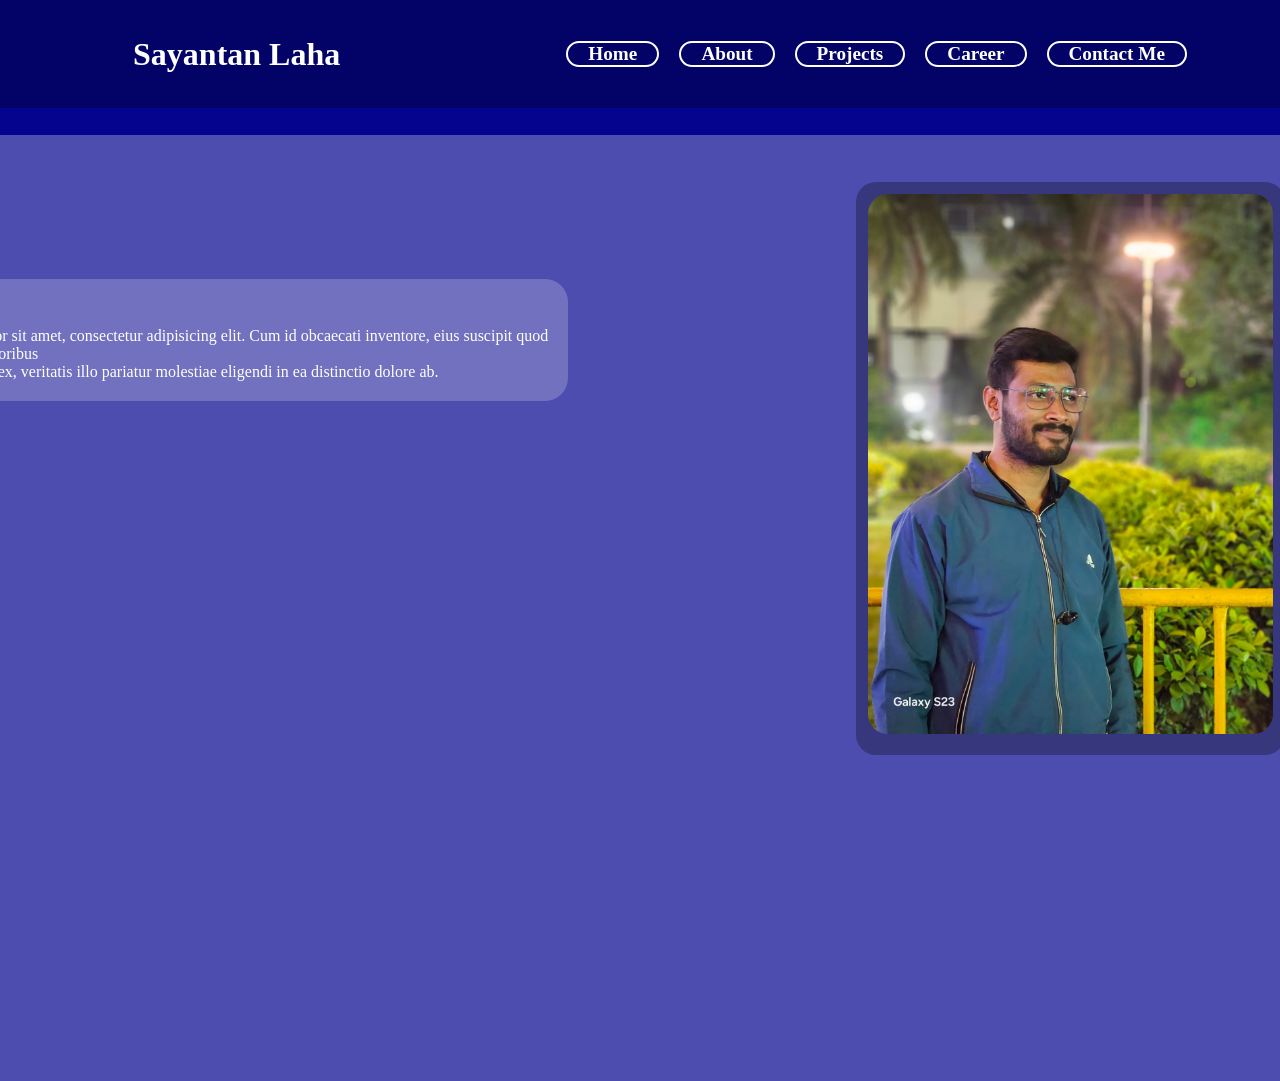
==== about.html @ 3d4ed1c6 "major update about section added" ====
<!DOCTYPE html>
<html lang="en">
<head>
    <meta charset="UTF-8">
    <meta name="viewport" content="width=device-width, initial-scale=1.0">
    <title>Sayantan Laha | About</title>
    <link rel="stylesheet" href="./about.css">
</head>
<body>
    <header id="navbar-container"></header>
    <script src="navbar.js"></script>
    <main>
        <div class="container">
            <div class="text-box">
                <h1>About me</h1>
                <p>Lorem ipsum dolor sit amet, consectetur adipisicing elit. 
                    Cum id obcaecati inventore, eius suscipit quod <br>repudiandae temporibus 
                    <br>laudantium quasi ex, veritatis illo pariatur molestiae eligendi in ea distinctio dolore ab.</p>
            </div>
            <div class="img-box">
                <img src="./profile pictures/300e3d34-6da0-4d51-9f5f-f71334d0c714.jpg" alt="">

                
            </div>
        </div>
    </main>
</body>
</html>
---- about.css ----
*{
    padding: 0;
    margin: 0;
}

body{
    width: 100%;
	min-height: 100vh;
	background-color: rgb(4, 4, 142);
	display: flex;
	justify-content: center;
	align-items: center;
    color: white;
}

.container{
    display: flex;
    align-items: center;
    width: 172vh;
    height: 100vh;
    border-radius: 24px;
    background: rgba(255, 255, 255, 0.29);
    padding: 23px;
}

.container .text-box{
    position: absolute;
    padding: 20px;
    background-color: rgba(255, 255, 255, 0.203);
    color: white;
    margin: 13px -2px 550px;
    transition: all .5s;
    border-radius: 23px;
    gap: 1.2;



}

.container .text-box h1{
    font-size: 25px;
}


.container .text-box h1 p{
    font-size: 11px;
}
.container .img-box{
    display: flex;
    flex-direction: row;
    padding: 12px;
    background: rgba(0, 0, 0, 0.288);
    width: auto;
    height: 61vh;

    margin: 0 110vh 31vh; 
    border-radius: 20px;

}

.container .img-box img{
    display: flex;
    width: auto;
    height: 60vh;
    border-radius: 20px;

}
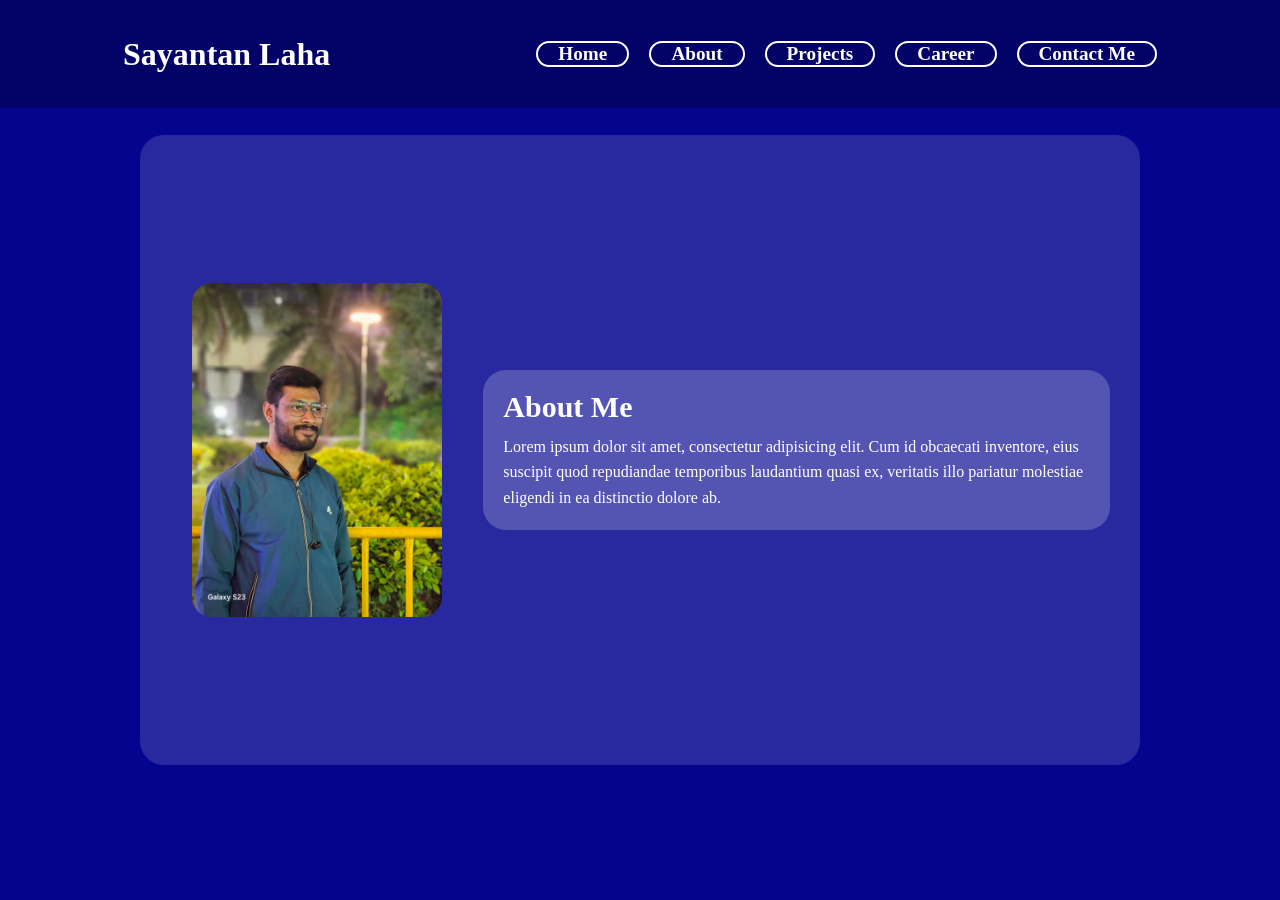
==== commit aaca63ff: "about hhh" ====
--- a/about.html
+++ b/about.html
@@ -7,22 +7,29 @@
     <link rel="stylesheet" href="./about.css">
 </head>
 <body>
+    <!-- Navbar -->
     <header id="navbar-container"></header>
     <script src="navbar.js"></script>
+
     <main>
         <div class="container">
+            <!-- Image Box (Left) -->
+            <div class="img-box">
+                <img src="./profile pictures/300e3d34-6da0-4d51-9f5f-f71334d0c714.jpg" alt="Sayantan Laha">
+            </div>
+
+            <!-- Text Content (Right) -->
             <div class="text-box">
-                <h1>About me</h1>
-                <p>Lorem ipsum dolor sit amet, consectetur adipisicing elit. 
-                    Cum id obcaecati inventore, eius suscipit quod <br>repudiandae temporibus 
-                    <br>laudantium quasi ex, veritatis illo pariatur molestiae eligendi in ea distinctio dolore ab.</p>
-            </div>
-            <div class="img-box">
-                <img src="./profile pictures/300e3d34-6da0-4d51-9f5f-f71334d0c714.jpg" alt="">
-
-                
+                <div class="text-content">
+                    <h1>About Me</h1>
+                    <p>
+                        Lorem ipsum dolor sit amet, consectetur adipisicing elit.
+                        Cum id obcaecati inventore, eius suscipit quod repudiandae temporibus 
+                        laudantium quasi ex, veritatis illo pariatur molestiae eligendi in ea distinctio dolore ab.
+                    </p>
+                </div>
             </div>
         </div>
     </main>
 </body>
-</html>+</html>
--- a/about.css
+++ b/about.css
@@ -1,67 +1,71 @@
-*{
+/* Reset Styles */
+* {
     padding: 0;
     margin: 0;
+    box-sizing: border-box;
 }
 
-body{
+body {
     width: 100%;
-	min-height: 100vh;
-	background-color: rgb(4, 4, 142);
-	display: flex;
-	justify-content: center;
-	align-items: center;
+    min-height: 100vh;
+    background-color: rgb(4, 4, 142);
+    display: flex;
+    justify-content: center;
+    align-items: center;
     color: white;
 }
 
-.container{
+/* Centered Container */
+.container {
     display: flex;
     align-items: center;
-    width: 172vh;
-    height: 100vh;
+    justify-content: center;
+    width: 80%;
+    max-width: 1000px;
+    min-height: 70vh;
+    background: rgba(255, 255, 255, 0.15);
     border-radius: 24px;
-    background: rgba(255, 255, 255, 0.29);
-    padding: 23px;
+    padding: 30px;
+    position: absolute;
+    top: 50%;
+    left: 50%;
+    transform: translate(-50%, -50%);
 }
 
-.container .text-box{
-    position: absolute;
-    padding: 20px;
-    background-color: rgba(255, 255, 255, 0.203);
-    color: white;
-    margin: 13px -2px 550px;
-    transition: all .5s;
-    border-radius: 23px;
-    gap: 1.2;
-
-
-
+/* Image Box (Left Side) */
+.img-box {
+    flex: 1;
+    display: flex;
+    justify-content: center;
+    align-items: center;
 }
 
-.container .text-box h1{
-    font-size: 25px;
+.img-box img {
+    width: 250px;
+    height: auto;
+    border-radius: 20px;
 }
 
-
-.container .text-box h1 p{
-    font-size: 11px;
-}
-.container .img-box{
+/* Text Box (Right Side) */
+.text-box {
+    flex: 2;
     display: flex;
-    flex-direction: row;
-    padding: 12px;
-    background: rgba(0, 0, 0, 0.288);
-    width: auto;
-    height: 61vh;
-
-    margin: 0 110vh 31vh; 
-    border-radius: 20px;
-
+    flex-direction: column;
+    justify-content: center;
+    background-color: rgba(255, 255, 255, 0.20);
+    padding: 20px;
+    border-radius: 23px;
+    color: white;
+    margin-left: 20px;
 }
 
-.container .img-box img{
-    display: flex;
-    width: auto;
-    height: 60vh;
-    border-radius: 20px;
+/* Styling for Text Content */
+.text-box h1 {
+    font-size: 30px;
+    margin-bottom: 10px;
+}
 
-}+.text-box p {
+    font-size: 16px;
+    line-height: 1.6;
+}
